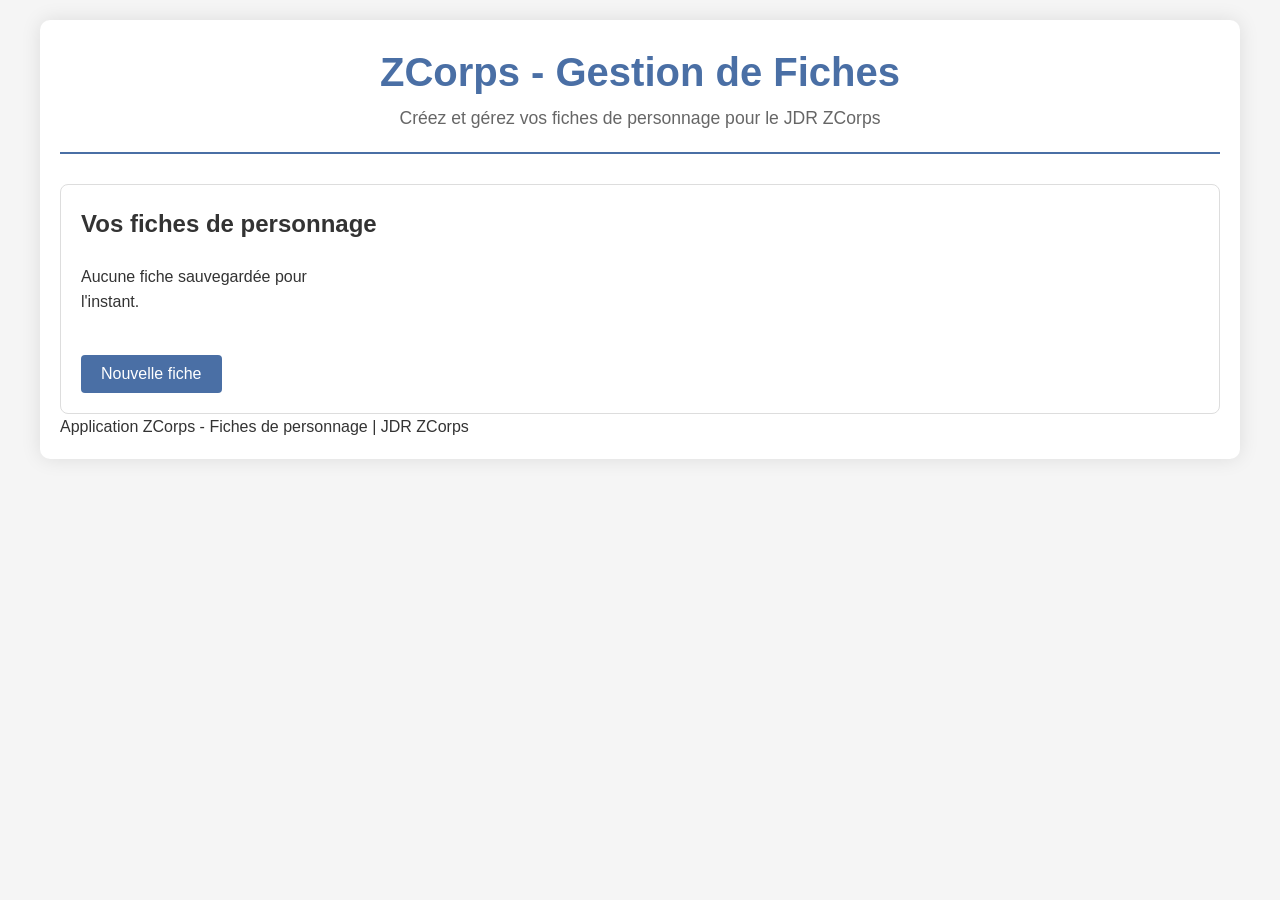
==== zcorps/index.html @ a2f037ef "Add ZCorps character sheet web application - HTML5 single-page application for ZCorps RPG character " ====
<!DOCTYPE html>
<html lang="fr">
<head>
    <meta charset="UTF-8">
    <meta name="viewport" content="width=device-width, initial-scale=1.0">
    <title>ZCorps - Fiches de Personnage</title>
    <link rel="stylesheet" href="styles.css">
</head>
<body>
    <div class="container">
        <header>
            <h1>ZCorps - Gestion de Fiches</h1>
            <p>Créez et gérez vos fiches de personnage pour le JDR ZCorps</p>
        </header>

        <main>
            <!-- Section création de fiche -->
            <section id="creation-section" class="section">
                <h2>Créer une nouvelle fiche</h2>
                <form id="character-form">
                    <div class="form-group">
                        <label for="char-name">Nom du personnage :</label>
                        <input type="text" id="char-name" required placeholder="Ex: Arthur">
                    </div>

                    <div class="form-group">
                        <label for="char-type">Type :</label>
                        <select id="char-type" required>
                            <option value="Joueur">Joueur</option>
                            <option value="PNJ">PNJ</option>
                        </select>
                    </div>

                    <h3>Caractéristiques (6D à répartir, base 2D chacune)</h3>
                    <div class="attributes-grid">
                        <div class="attribute-item">
                            <label>Agilité</label>
                            <input type="number" id="attr-agilite" min="0" max="6" value="2" data-attr="agilite">
                            <span class="dice-indicator">2D</span>
                        </div>
                        <div class="attribute-item">
                            <label>Adresse</label>
                            <input type="number" id="attr-adresse" min="0" max="6" value="2" data-attr="adresse">
                            <span class="dice-indicator">2D</span>
                        </div>
                        <div class="attribute-item">
                            <label>Puissance</label>
                            <input type="number" id="attr-puissance" min="0" max="6" value="2" data-attr="puissance">
                            <span class="dice-indicator">2D</span>
                        </div>
                        <div class="attribute-item">
                            <label>Connaissances</label>
                            <input type="number" id="attr-connaissances" min="0" max="6" value="2" data-attr="connaissances">
                            <span class="dice-indicator">2D</span>
                        </div>
                        <div class="attribute-item">
                            <label>Perception</label>
                            <input type="number" id="attr-perception" min="0" max="6" value="2" data-attr="perception">
                            <span class="dice-indicator">2D</span>
                        </div>
                        <div class="attribute-item">
                            <label>Présence</label>
                            <input type="number" id="attr-presence" min="0" max="6" value="2" data-attr="presence">
                            <span class="dice-indicator">2D</span>
                        </div>
                    </div>
                    <div class="points-info">
                        <span>Points utilisés : <span id="attr-points-used">12</span>/12D</span>
                        <span class="warning" id="attr-warning"></span>
                    </div>

                    <h3>Compétences (12 compétences à choisir, 7D à répartir)</h3>
                    <div class="skills-selection">
                        <div class="skills-category">
                            <h4>Agilité</h4>
                            <div class="skill-checkboxes">
                                <label><input type="checkbox" data-skill="Acrobaties" data-attr="agilite"> Acrobaties</label>
                                <label><input type="checkbox" data-skill="Bagarre" data-attr="agilite"> Bagarre</label>
                                <label><input type="checkbox" data-skill="Contorsion" data-attr="agilite"> Contorsion</label>
                                <label><input type="checkbox" data-skill="Discrétion" data-attr="agilite"> Discrétion</label>
                                <label><input type="checkbox" data-skill="Équitation" data-attr="agilite"> Équitation</label>
                                <label><input type="checkbox" data-skill="Esquive" data-attr="agilite"> Esquive</label>
                                <label><input type="checkbox" data-skill="Grimper" data-attr="agilite"> Grimper</label>
                                <label><input type="checkbox" data-skill="Mêlée" data-attr="agilite"> Mêlée</label>
                                <label><input type="checkbox" data-skill="Sauter" data-attr="agilite"> Sauter</label>
                            </div>
                        </div>

                        <div class="skills-category">
                            <h4>Adresse</h4>
                            <div class="skill-checkboxes">
                                <label><input type="checkbox" data-skill="Armes à feu" data-attr="adresse"> Armes à feu</label>
                                <label><input type="checkbox" data-skill="Arme de jet" data-attr="adresse"> Arme de jet</label>
                                <label><input type="checkbox" data-skill="Crochetage" data-attr="adresse"> Crochetage</label>
                                <label><input type="checkbox" data-skill="Dextérité" data-attr="adresse"> Dextérité</label>
                                <label><input type="checkbox" data-skill="Lancer" data-attr="adresse"> Lancer</label>
                                <label><input type="checkbox" data-skill="Pilotage" data-attr="adresse"> Pilotage</label>
                                <label><input type="checkbox" data-skill="Réparer" data-attr="adresse"> Réparer</label>
                            </div>
                        </div>

                        <div class="skills-category">
                            <h4>Puissance</h4>
                            <div class="skill-checkboxes">
                                <label><input type="checkbox" data-skill="Courir" data-attr="puissance"> Courir</label>
                                <label><input type="checkbox" data-skill="Endurance" data-attr="puissance"> Endurance</label>
                                <label><input type="checkbox" data-skill="Nager" data-attr="puissance"> Nager</label>
                                <label><input type="checkbox" data-skill="Soulever" data-attr="puissance"> Soulever</label>
                            </div>
                        </div>

                        <div class="skills-category">
                            <h4>Connaissances</h4>
                            <div class="skill-checkboxes">
                                <label><input type="checkbox" data-skill="Affaires" data-attr="connaissances"> Affaires</label>
                                <label><input type="checkbox" data-skill="Contrefaçon" data-attr="connaissances"> Contrefaçon</label>
                                <label><input type="checkbox" data-skill="Démolition" data-attr="connaissances"> Démolition</label>
                                <label><input type="checkbox" data-skill="Électronique" data-attr="connaissances"> Électronique</label>
                                <label><input type="checkbox" data-skill="Érudition" data-attr="connaissances"> Érudition</label>
                                <label><input type="checkbox" data-skill="Informatique" data-attr="connaissances"> Informatique</label>
                                <label><input type="checkbox" data-skill="Langues" data-attr="connaissances"> Langues</label>
                                <label><input type="checkbox" data-skill="Médecine" data-attr="connaissances"> Médecine</label>
                                <label><input type="checkbox" data-skill="Navigation" data-attr="connaissances"> Navigation</label>
                                <label><input type="checkbox" data-skill="Sécurité" data-attr="connaissances"> Sécurité</label>
                                <label><input type="checkbox" data-skill="Sciences occultes" data-attr="connaissances"> Sciences occultes</label>
                            </div>
                        </div>

                        <div class="skills-category">
                            <h4>Perception</h4>
                            <div class="skill-checkboxes">
                                <label><input type="checkbox" data-skill="Art" data-attr="perception"> Art</label>
                                <label><input type="checkbox" data-skill="Camouflage" data-attr="perception"> Camouflage</label>
                                <label><input type="checkbox" data-skill="Chercher" data-attr="perception"> Chercher</label>
                                <label><input type="checkbox" data-skill="Connaissance de la Rue" data-attr="perception"> Connaissance de la Rue</label>
                                <label><input type="checkbox" data-skill="Investigation" data-attr="perception"> Investigation</label>
                                <label><input type="checkbox" data-skill="Jeux" data-attr="perception"> Jeux</label>
                                <label><input type="checkbox" data-skill="Pister" data-attr="perception"> Pister</label>
                                <label><input type="checkbox" data-skill="Survie" data-attr="perception"> Survie</label>
                            </div>
                        </div>

                        <div class="skills-category">
                            <h4>Présence</h4>
                            <div class="skill-checkboxes">
                                <label><input type="checkbox" data-skill="Charmer" data-attr="presence"> Charmer</label>
                                <label><input type="checkbox" data-skill="Commander" data-attr="presence"> Commander</label>
                                <label><input type="checkbox" data-skill="Déguisement" data-attr="presence"> Déguisement</label>
                                <label><input type="checkbox" data-skill="Dressage" data-attr="presence"> Dressage</label>
                                <label><input type="checkbox" data-skill="Empathie" data-attr="presence"> Empathie</label>
                                <label><input type="checkbox" data-skill="Escroquerie" data-attr="presence"> Escroquerie</label>
                                <label><input type="checkbox" data-skill="Intimidation" data-attr="presence"> Intimidation</label>
                                <label><input type="checkbox" data-skill="Persuasion" data-attr="presence"> Persuasion</label>
                                <label><input type="checkbox" data-skill="Volonté" data-attr="presence"> Volonté</label>
                            </div>
                        </div>
                    </div>

                    <div class="selected-skills">
                        <h4>Compétences sélectionnées (12 max) : <span id="skills-count">0</span>/12</h4>
                        <div id="skills-list"></div>
                        <div class="points-info">
                            <span>Points utilisés : <span id="skills-points-used">0</span>/7D</span>
                            <span class="warning" id="skills-warning"></span>
                        </div>
                    </div>

                    <div class="form-actions">
                        <button type="button" id="add-skill-btn" disabled>Ajouter les compétences sélectionnées</button>
                        <button type="submit" id="save-char-btn" disabled>Sauvegarder la fiche</button>
                        <button type="button" id="cancel-btn">Annuler</button>
                    </div>
                </form>
            </section>

            <!-- Section liste des fiches -->
            <section id="list-section" class="section">
                <h2>Vos fiches de personnage</h2>
                <div class="characters-list" id="characters-list">
                    <p>Aucune fiche sauvegardée pour l'instant.</p>
                </div>
                <button id="new-char-btn" class="btn-primary">Nouvelle fiche</button>
            </section>

            <!-- Section visualisation de fiche -->
            <section id="view-section" class="section hidden">
                <h2 id="view-char-name">Nom du personnage</h2>
                <div class="char-type-badge" id="view-char-type">Joueur</div>
                
                <div class="character-sheet">
                    <div class="attributes-display">
                        <h3>Caractéristiques</h3>
                        <div class="attributes-grid" id="view-attributes"></div>
                    </div>

                    <div class="skills-display">
                        <h3>Compétences</h3>
                        <div class="skills-grid" id="view-skills"></div>
                    </div>
                </div>

                <div class="dice-result" id="dice-result"></div>

                <div class="view-actions">
                    <button id="edit-char-btn" class="btn-secondary">Modifier</button>
                    <button id="delete-char-btn" class="btn-danger">Supprimer</button>
                    <button id="back-to-list-btn" class="btn-primary">Retour à la liste</button>
                </div>
            </section>
        </main>

        <footer>
            <p>Application ZCorps - Fiches de personnage | JDR ZCorps</p>
        </footer>
    </div>

    <!-- Modal pour le jet de dés -->
    <div id="dice-modal" class="modal hidden">
        <div class="modal-content">
            <h3>Lancer de dés</h3>
            <p id="dice-modal-info"></p>
            <div class="dice-animation" id="dice-animation"></div>
            <p>Résultat : <span id="dice-total">0</span></p>
            <div class="dice-details" id="dice-details"></div>
            <button id="close-modal-btn" class="btn-primary">Fermer</button>
        </div>
    </div>

    <script src="data.js"></script>
    <script src="app.js"></script>
</body>
</html>
---- zcorps/styles.css ----
/* Styles pour l'application ZCorps */

* {
    box-sizing: border-box;
    margin: 0;
    padding: 0;
}

body {
    font-family: 'Segoe UI', Tahoma, Geneva, Verdana, sans-serif;
    line-height: 1.6;
    color: #333;
    background-color: #f5f5f5;
    padding: 20px;
}

.container {
    max-width: 1200px;
    margin: 0 auto;
    background-color: white;
    border-radius: 10px;
    box-shadow: 0 0 20px rgba(0, 0, 0, 0.1);
    padding: 20px;
}

header {
    text-align: center;
    margin-bottom: 30px;
    padding-bottom: 20px;
    border-bottom: 2px solid #4a6fa5;
}

header h1 {
    color: #4a6fa5;
    font-size: 2.5em;
}

header p {
    color: #666;
    font-size: 1.1em;
}

main {
    display: flex;
    flex-direction: column;
    gap: 30px;
}

.section {
    padding: 20px;
    border: 1px solid #ddd;
    border-radius: 8px;
    background-color: #fff;
}

.hidden {
    display: none !important;
}

/* Formulaire */
.form-group {
    margin-bottom: 15px;
}

.form-group label {
    display: block;
    margin-bottom: 5px;
    font-weight: bold;
    color: #4a6fa5;
}

.form-group input[type="text"],
.form-group select {
    width: 100%;
    padding: 10px;
    border: 1px solid #ddd;
    border-radius: 4px;
    font-size: 1em;
}

.form-group input[type="text"]:focus,
.form-group select:focus {
    outline: none;
    border-color: #4a6fa5;
    box-shadow: 0 0 5px rgba(74, 111, 165, 0.5);
}

/* Grille des caractéristiques */
.attributes-grid {
    display: grid;
    grid-template-columns: repeat(auto-fit, minmax(150px, 1fr));
    gap: 15px;
    margin: 15px 0;
}

.attribute-item {
    display: flex;
    flex-direction: column;
    align-items: center;
    padding: 10px;
    border: 1px solid #ddd;
    border-radius: 8px;
    background-color: #f9f9f9;
}

.attribute-item label {
    font-weight: bold;
    margin-bottom: 5px;
    color: #333;
    font-size: 0.9em;
    text-align: center;
}

.attribute-item input[type="number"] {
    width: 60px;
    padding: 5px;
    text-align: center;
    border: 1px solid #ccc;
    border-radius: 4px;
    font-size: 1em;
}

.attribute-item input[type="number"]:focus {
    outline: none;
    border-color: #4a6fa5;
}

.dice-indicator {
    margin-top: 5px;
    font-weight: bold;
    color: #4a6fa5;
    font-size: 0.9em;
}

/* Points info */
.points-info {
    display: flex;
    justify-content: space-between;
    align-items: center;
    margin: 15px 0;
    padding: 10px;
    background-color: #f0f8ff;
    border-radius: 4px;
}

.warning {
    color: #d9534f;
    font-weight: bold;
}

/* Compétences */
.skills-selection {
    display: grid;
    grid-template-columns: repeat(auto-fit, minmax(250px, 1fr));
    gap: 20px;
    margin: 15px 0;
}

.skills-category {
    border: 1px solid #ddd;
    border-radius: 8px;
    padding: 10px;
    background-color: #f9f9f9;
}

.skills-category h4 {
    color: #4a6fa5;
    margin-bottom: 10px;
    font-size: 1.1em;
    border-bottom: 1px solid #eee;
    padding-bottom: 5px;
}

.skill-checkboxes {
    display: flex;
    flex-direction: column;
    gap: 5px;
}

.skill-checkboxes label {
    display: flex;
    align-items: center;
    gap: 8px;
    font-size: 0.9em;
    cursor: pointer;
}

.skill-checkboxes input[type="checkbox"] {
    margin: 0;
}

.selected-skills {
    margin: 20px 0;
    padding: 15px;
    border: 1px solid #4a6fa5;
    border-radius: 8px;
    background-color: #f0f8ff;
}

.selected-skills h4 {
    color: #4a6fa5;
    margin-bottom: 10px;
}

#skills-list {
    display: flex;
    flex-wrap: wrap;
    gap: 10px;
    margin: 10px 0;
}

.skill-item {
    display: flex;
    align-items: center;
    gap: 8px;
    padding: 5px 10px;
    background-color: white;
    border: 1px solid #ddd;
    border-radius: 4px;
    font-size: 0.9em;
}

.skill-item input[type="number"] {
    width: 50px;
    padding: 3px;
    text-align: center;
    border: 1px solid #ccc;
    border-radius: 3px;
}

.skill-item .remove-skill {
    cursor: pointer;
    color: #d9534f;
    font-weight: bold;
    margin-left: 5px;
}

/* Boutons */
.form-actions {
    display: flex;
    gap: 10px;
    margin-top: 20px;
}

button {
    padding: 10px 20px;
    border: none;
    border-radius: 4px;
    cursor: pointer;
    font-size: 1em;
    transition: background-color 0.3s;
}

button:disabled {
    opacity: 0.5;
    cursor: not-allowed;
}

.btn-primary {
    background-color: #4a6fa5;
    color: white;
}

.btn-primary:hover:not(:disabled) {
    background-color: #3a5a8f;
}

.btn-secondary {
    background-color: #6c757d;
    color: white;
}

.btn-secondary:hover:not(:disabled) {
    background-color: #5a6268;
}

.btn-danger {
    background-color: #d9534f;
    color: white;
}

.btn-danger:hover:not(:disabled) {
    background-color: #c9302c;
}

#new-char-btn {
    margin-top: 20px;
}

/* Liste des personnages */
.characters-list {
    display: grid;
    grid-template-columns: repeat(auto-fill, minmax(250px, 1fr));
    gap: 15px;
    margin: 20px 0;
}

.character-card {
    border: 1px solid #ddd;
    border-radius: 8px;
    padding: 15px;
    background-color: #f9f9f9;
    cursor: pointer;
    transition: transform 0.2s, box-shadow 0.2s;
}

.character-card:hover {
    transform: translateY(-5px);
    box-shadow: 0 5px 15px rgba(0, 0, 0, 0.1);
}

.character-card h3 {
    color: #4a6fa5;
    margin-bottom: 5px;
}

.character-card .char-type {
    display: inline-block;
    padding: 3px 8px;
    border-radius: 12px;
    font-size: 0.8em;
    font-weight: bold;
    margin-bottom: 10px;
}

.character-card .char-type.joueur {
    background-color: #d4edda;
    color: #155724;
}

.character-card .char-type.pnj {
    background-color: #f8d7da;
    color: #721c24;
}

.character-card .char-preview {
    display: flex;
    flex-direction: column;
    gap: 5px;
    font-size: 0.9em;
}

.character-card .char-preview div {
    display: flex;
    justify-content: space-between;
}

/* Fiche de personnage */
.character-sheet {
    display: grid;
    grid-template-columns: 1fr 2fr;
    gap: 20px;
    margin: 20px 0;
}

.attributes-display,
.skills-display {
    border: 1px solid #ddd;
    border-radius: 8px;
    padding: 15px;
    background-color: #f9f9f9;
}

.attributes-display h3,
.skills-display h3 {
    color: #4a6fa5;
    margin-bottom: 15px;
    border-bottom: 1px solid #eee;
    padding-bottom: 10px;
}

#view-attributes {
    display: grid;
    grid-template-columns: repeat(auto-fit, minmax(120px, 1fr));
    gap: 10px;
}

.view-attribute {
    display: flex;
    flex-direction: column;
    align-items: center;
    padding: 10px;
    background-color: white;
    border: 1px solid #ddd;
    border-radius: 4px;
}

.view-attribute .attr-name {
    font-weight: bold;
    margin-bottom: 5px;
    color: #333;
    font-size: 0.9em;
    text-align: center;
}

.view-attribute .attr-value {
    font-size: 1.2em;
    font-weight: bold;
    color: #4a6fa5;
}

#view-skills {
    display: grid;
    grid-template-columns: repeat(auto-fill, minmax(200px, 1fr));
    gap: 10px;
}

.view-skill {
    display: flex;
    flex-direction: column;
    padding: 10px;
    background-color: white;
    border: 1px solid #ddd;
    border-radius: 4px;
    cursor: pointer;
    transition: background-color 0.2s;
}

.view-skill:hover {
    background-color: #f0f8ff;
}

.view-skill .skill-name {
    font-weight: bold;
    margin-bottom: 5px;
    color: #333;
    font-size: 0.9em;
}

.view-skill .skill-value {
    font-size: 1.1em;
    font-weight: bold;
    color: #4a6fa5;
}

.view-skill .skill-attr {
    font-size: 0.8em;
    color: #666;
    margin-top: 5px;
}

/* Résultat de dés */
.dice-result {
    margin: 20px 0;
    padding: 15px;
    border: 1px solid #4a6fa5;
    border-radius: 8px;
    background-color: #f0f8ff;
    min-height: 50px;
}

.dice-result h4 {
    color: #4a6fa5;
    margin-bottom: 10px;
}

.view-actions {
    display: flex;
    gap: 10px;
    margin-top: 20px;
}

.char-type-badge {
    display: inline-block;
    padding: 5px 15px;
    border-radius: 20px;
    font-weight: bold;
    margin-bottom: 20px;
}

.char-type-badge.joueur {
    background-color: #d4edda;
    color: #155724;
}

.char-type-badge.pnj {
    background-color: #f8d7da;
    color: #721c24;
}

/* Modal */
.modal {
    position: fixed;
    top: 0;
    left: 0;
    width: 100%;
    height: 100%;
    background-color: rgba(0, 0, 0, 0.7);
    display: flex;
    justify-content: center;
    align-items: center;
    z-index: 1000;
}

.modal-content {
    background-color: white;
    padding: 30px;
    border-radius: 10px;
    max-width: 500px;
    width: 90%;
    text-align: center;
    box-shadow: 0 0 20px rgba(0, 0, 0, 0.3);
}

.modal-content h3 {
    color: #4a6fa5;
    margin-bottom: 20px;
}

.modal-content p {
    margin: 10px 0;
    font-size: 1.1em;
}

.dice-animation {
    display: flex;
    justify-content: center;
    gap: 10px;
    margin: 20px 0;
    min-height: 50px;
}

.dice {
    width: 40px;
    height: 40px;
    background-color: white;
    border: 2px solid #333;
    border-radius: 8px;
    display: flex;
    justify-content: center;
    align-items: center;
    font-size: 1.5em;
    font-weight: bold;
    box-shadow: 0 3px 6px rgba(0, 0, 0, 0.2);
    animation: shake 0.5s;
}

@keyframes shake {
    0%, 100% { transform: translateY(0); }
    25% { transform: translateY(-10px) rotate(-10deg); }
    50% { transform: translateY(0) rotate(0); }
    75% { transform: translateY(-10px) rotate(10deg); }
}

.dice-details {
    display: flex;
    justify-content: center;
    flex-wrap: wrap;
    gap: 5px;
    margin: 15px 0;
    font-size: 0.9em;
}

.dice-details span {
    background-color: #f0f8ff;
    padding: 3px 8px;
    border-radius: 4px;
    color: #4a6fa5;
}

#dice-total {
    font-size: 2em;
    font-weight: bold;
    color: #4a6fa5;
}

#close-modal-btn {
    margin-top: 20px;
}

/* Responsive */
@media (max-width: 768px) {
    .container {
        padding: 10px;
    }

    .character-sheet {
        grid-template-columns: 1fr;
    }

    .skills-selection {
        grid-template-columns: 1fr;
    }

    .attributes-grid {
        grid-template-columns: repeat(2, 1fr);
    }

    #view-attributes {
        grid-template-columns: repeat(2, 1fr);
    }

    #view-skills {
        grid-template-columns: 1fr;
    }

    .form-actions {
        flex-direction: column;
    }

    .view-actions {
        flex-direction: column;
    }
}

/* Scrollbar */
::-webkit-scrollbar {
    width: 10px;
}

::-webkit-scrollbar-track {
    background: #f1f1f1;
}

::-webkit-scrollbar-thumb {
    background: #4a6fa5;
    border-radius: 5px;
}

::-webkit-scrollbar-thumb:hover {
    background: #3a5a8f;
}
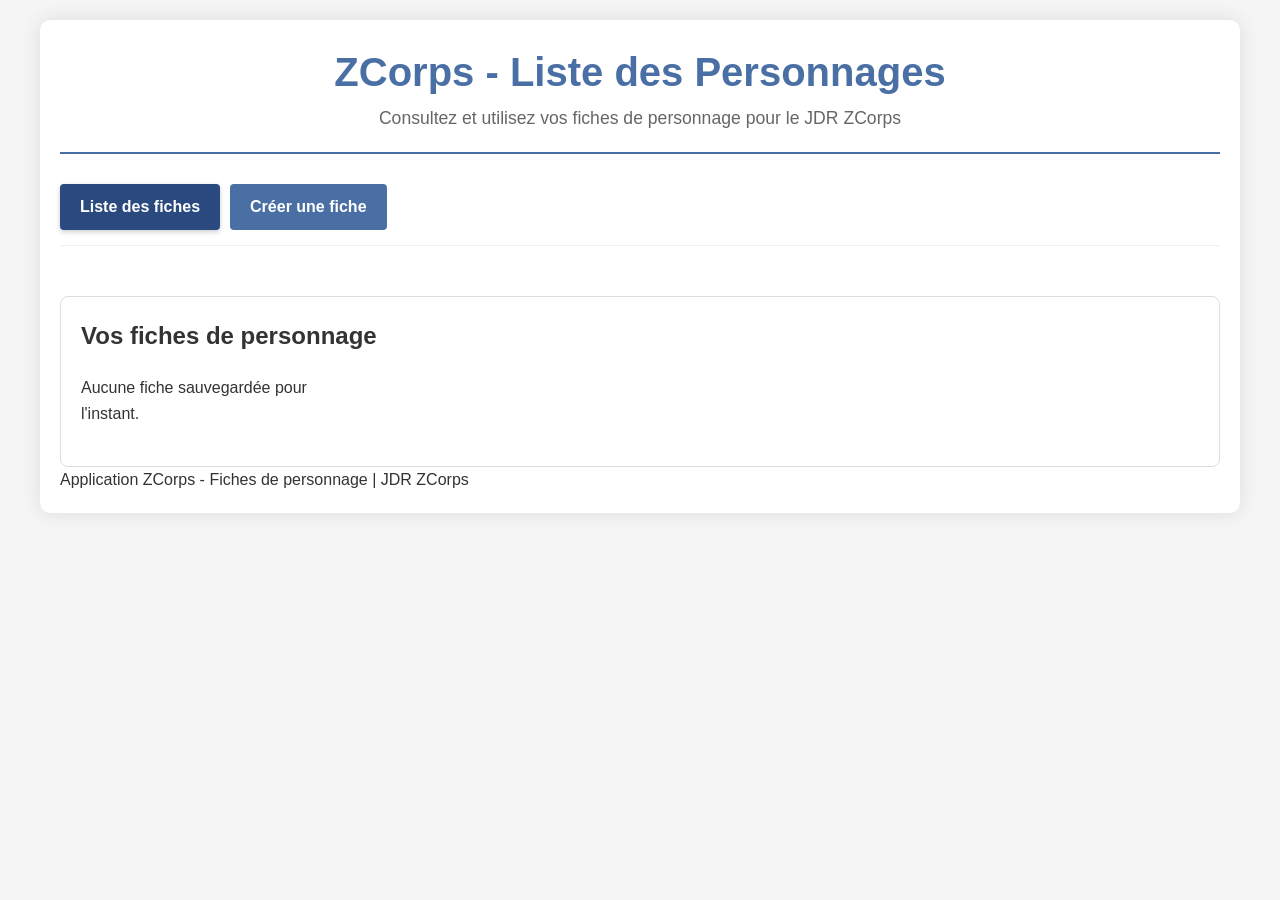
==== commit 18723aab: "Split into two landing pages: creation and consultation - list.html: Page for viewing character shee" ====
--- a/zcorps/index.html
+++ b/zcorps/index.html
@@ -3,230 +3,14 @@
 <head>
     <meta charset="UTF-8">
     <meta name="viewport" content="width=device-width, initial-scale=1.0">
-    <title>ZCorps - Fiches de Personnage</title>
-    <link rel="stylesheet" href="styles.css">
+    <meta http-equiv="refresh" content="0; url=list.html">
+    <title>ZCorps - Redirection</title>
 </head>
 <body>
-    <div class="container">
-        <header>
-            <h1>ZCorps - Gestion de Fiches</h1>
-            <p>Créez et gérez vos fiches de personnage pour le JDR ZCorps</p>
-        </header>
-
-        <main>
-            <!-- Section création de fiche -->
-            <section id="creation-section" class="section">
-                <h2>Créer une nouvelle fiche</h2>
-                <form id="character-form">
-                    <div class="form-group">
-                        <label for="char-name">Nom du personnage :</label>
-                        <input type="text" id="char-name" required placeholder="Ex: Arthur">
-                    </div>
-
-                    <div class="form-group">
-                        <label for="char-type">Type :</label>
-                        <select id="char-type" required>
-                            <option value="Joueur">Joueur</option>
-                            <option value="PNJ">PNJ</option>
-                        </select>
-                    </div>
-
-                    <h3>Caractéristiques (6D à répartir, base 2D chacune)</h3>
-                    <div class="attributes-grid">
-                        <div class="attribute-item">
-                            <label>Agilité</label>
-                            <input type="number" id="attr-agilite" min="0" max="6" value="2" data-attr="agilite">
-                            <span class="dice-indicator">2D</span>
-                        </div>
-                        <div class="attribute-item">
-                            <label>Adresse</label>
-                            <input type="number" id="attr-adresse" min="0" max="6" value="2" data-attr="adresse">
-                            <span class="dice-indicator">2D</span>
-                        </div>
-                        <div class="attribute-item">
-                            <label>Puissance</label>
-                            <input type="number" id="attr-puissance" min="0" max="6" value="2" data-attr="puissance">
-                            <span class="dice-indicator">2D</span>
-                        </div>
-                        <div class="attribute-item">
-                            <label>Connaissances</label>
-                            <input type="number" id="attr-connaissances" min="0" max="6" value="2" data-attr="connaissances">
-                            <span class="dice-indicator">2D</span>
-                        </div>
-                        <div class="attribute-item">
-                            <label>Perception</label>
-                            <input type="number" id="attr-perception" min="0" max="6" value="2" data-attr="perception">
-                            <span class="dice-indicator">2D</span>
-                        </div>
-                        <div class="attribute-item">
-                            <label>Présence</label>
-                            <input type="number" id="attr-presence" min="0" max="6" value="2" data-attr="presence">
-                            <span class="dice-indicator">2D</span>
-                        </div>
-                    </div>
-                    <div class="points-info">
-                        <span>Points utilisés : <span id="attr-points-used">12</span>/12D</span>
-                        <span class="warning" id="attr-warning"></span>
-                    </div>
-
-                    <h3>Compétences (12 compétences à choisir, 7D à répartir)</h3>
-                    <div class="skills-selection">
-                        <div class="skills-category">
-                            <h4>Agilité</h4>
-                            <div class="skill-checkboxes">
-                                <label><input type="checkbox" data-skill="Acrobaties" data-attr="agilite"> Acrobaties</label>
-                                <label><input type="checkbox" data-skill="Bagarre" data-attr="agilite"> Bagarre</label>
-                                <label><input type="checkbox" data-skill="Contorsion" data-attr="agilite"> Contorsion</label>
-                                <label><input type="checkbox" data-skill="Discrétion" data-attr="agilite"> Discrétion</label>
-                                <label><input type="checkbox" data-skill="Équitation" data-attr="agilite"> Équitation</label>
-                                <label><input type="checkbox" data-skill="Esquive" data-attr="agilite"> Esquive</label>
-                                <label><input type="checkbox" data-skill="Grimper" data-attr="agilite"> Grimper</label>
-                                <label><input type="checkbox" data-skill="Mêlée" data-attr="agilite"> Mêlée</label>
-                                <label><input type="checkbox" data-skill="Sauter" data-attr="agilite"> Sauter</label>
-                            </div>
-                        </div>
-
-                        <div class="skills-category">
-                            <h4>Adresse</h4>
-                            <div class="skill-checkboxes">
-                                <label><input type="checkbox" data-skill="Armes à feu" data-attr="adresse"> Armes à feu</label>
-                                <label><input type="checkbox" data-skill="Arme de jet" data-attr="adresse"> Arme de jet</label>
-                                <label><input type="checkbox" data-skill="Crochetage" data-attr="adresse"> Crochetage</label>
-                                <label><input type="checkbox" data-skill="Dextérité" data-attr="adresse"> Dextérité</label>
-                                <label><input type="checkbox" data-skill="Lancer" data-attr="adresse"> Lancer</label>
-                                <label><input type="checkbox" data-skill="Pilotage" data-attr="adresse"> Pilotage</label>
-                                <label><input type="checkbox" data-skill="Réparer" data-attr="adresse"> Réparer</label>
-                            </div>
-                        </div>
-
-                        <div class="skills-category">
-                            <h4>Puissance</h4>
-                            <div class="skill-checkboxes">
-                                <label><input type="checkbox" data-skill="Courir" data-attr="puissance"> Courir</label>
-                                <label><input type="checkbox" data-skill="Endurance" data-attr="puissance"> Endurance</label>
-                                <label><input type="checkbox" data-skill="Nager" data-attr="puissance"> Nager</label>
-                                <label><input type="checkbox" data-skill="Soulever" data-attr="puissance"> Soulever</label>
-                            </div>
-                        </div>
-
-                        <div class="skills-category">
-                            <h4>Connaissances</h4>
-                            <div class="skill-checkboxes">
-                                <label><input type="checkbox" data-skill="Affaires" data-attr="connaissances"> Affaires</label>
-                                <label><input type="checkbox" data-skill="Contrefaçon" data-attr="connaissances"> Contrefaçon</label>
-                                <label><input type="checkbox" data-skill="Démolition" data-attr="connaissances"> Démolition</label>
-                                <label><input type="checkbox" data-skill="Électronique" data-attr="connaissances"> Électronique</label>
-                                <label><input type="checkbox" data-skill="Érudition" data-attr="connaissances"> Érudition</label>
-                                <label><input type="checkbox" data-skill="Informatique" data-attr="connaissances"> Informatique</label>
-                                <label><input type="checkbox" data-skill="Langues" data-attr="connaissances"> Langues</label>
-                                <label><input type="checkbox" data-skill="Médecine" data-attr="connaissances"> Médecine</label>
-                                <label><input type="checkbox" data-skill="Navigation" data-attr="connaissances"> Navigation</label>
-                                <label><input type="checkbox" data-skill="Sécurité" data-attr="connaissances"> Sécurité</label>
-                                <label><input type="checkbox" data-skill="Sciences occultes" data-attr="connaissances"> Sciences occultes</label>
-                            </div>
-                        </div>
-
-                        <div class="skills-category">
-                            <h4>Perception</h4>
-                            <div class="skill-checkboxes">
-                                <label><input type="checkbox" data-skill="Art" data-attr="perception"> Art</label>
-                                <label><input type="checkbox" data-skill="Camouflage" data-attr="perception"> Camouflage</label>
-                                <label><input type="checkbox" data-skill="Chercher" data-attr="perception"> Chercher</label>
-                                <label><input type="checkbox" data-skill="Connaissance de la Rue" data-attr="perception"> Connaissance de la Rue</label>
-                                <label><input type="checkbox" data-skill="Investigation" data-attr="perception"> Investigation</label>
-                                <label><input type="checkbox" data-skill="Jeux" data-attr="perception"> Jeux</label>
-                                <label><input type="checkbox" data-skill="Pister" data-attr="perception"> Pister</label>
-                                <label><input type="checkbox" data-skill="Survie" data-attr="perception"> Survie</label>
-                            </div>
-                        </div>
-
-                        <div class="skills-category">
-                            <h4>Présence</h4>
-                            <div class="skill-checkboxes">
-                                <label><input type="checkbox" data-skill="Charmer" data-attr="presence"> Charmer</label>
-                                <label><input type="checkbox" data-skill="Commander" data-attr="presence"> Commander</label>
-                                <label><input type="checkbox" data-skill="Déguisement" data-attr="presence"> Déguisement</label>
-                                <label><input type="checkbox" data-skill="Dressage" data-attr="presence"> Dressage</label>
-                                <label><input type="checkbox" data-skill="Empathie" data-attr="presence"> Empathie</label>
-                                <label><input type="checkbox" data-skill="Escroquerie" data-attr="presence"> Escroquerie</label>
-                                <label><input type="checkbox" data-skill="Intimidation" data-attr="presence"> Intimidation</label>
-                                <label><input type="checkbox" data-skill="Persuasion" data-attr="presence"> Persuasion</label>
-                                <label><input type="checkbox" data-skill="Volonté" data-attr="presence"> Volonté</label>
-                            </div>
-                        </div>
-                    </div>
-
-                    <div class="selected-skills">
-                        <h4>Compétences sélectionnées (12 max) : <span id="skills-count">0</span>/12</h4>
-                        <div id="skills-list"></div>
-                        <div class="points-info">
-                            <span>Points utilisés : <span id="skills-points-used">0</span>/7D</span>
-                            <span class="warning" id="skills-warning"></span>
-                        </div>
-                    </div>
-
-                    <div class="form-actions">
-                        <button type="button" id="add-skill-btn" disabled>Ajouter les compétences sélectionnées</button>
-                        <button type="submit" id="save-char-btn" disabled>Sauvegarder la fiche</button>
-                        <button type="button" id="cancel-btn">Annuler</button>
-                    </div>
-                </form>
-            </section>
-
-            <!-- Section liste des fiches -->
-            <section id="list-section" class="section">
-                <h2>Vos fiches de personnage</h2>
-                <div class="characters-list" id="characters-list">
-                    <p>Aucune fiche sauvegardée pour l'instant.</p>
-                </div>
-                <button id="new-char-btn" class="btn-primary">Nouvelle fiche</button>
-            </section>
-
-            <!-- Section visualisation de fiche -->
-            <section id="view-section" class="section hidden">
-                <h2 id="view-char-name">Nom du personnage</h2>
-                <div class="char-type-badge" id="view-char-type">Joueur</div>
-                
-                <div class="character-sheet">
-                    <div class="attributes-display">
-                        <h3>Caractéristiques</h3>
-                        <div class="attributes-grid" id="view-attributes"></div>
-                    </div>
-
-                    <div class="skills-display">
-                        <h3>Compétences</h3>
-                        <div class="skills-grid" id="view-skills"></div>
-                    </div>
-                </div>
-
-                <div class="dice-result" id="dice-result"></div>
-
-                <div class="view-actions">
-                    <button id="edit-char-btn" class="btn-secondary">Modifier</button>
-                    <button id="delete-char-btn" class="btn-danger">Supprimer</button>
-                    <button id="back-to-list-btn" class="btn-primary">Retour à la liste</button>
-                </div>
-            </section>
-        </main>
-
-        <footer>
-            <p>Application ZCorps - Fiches de personnage | JDR ZCorps</p>
-        </footer>
-    </div>
-
-    <!-- Modal pour le jet de dés -->
-    <div id="dice-modal" class="modal hidden">
-        <div class="modal-content">
-            <h3>Lancer de dés</h3>
-            <p id="dice-modal-info"></p>
-            <div class="dice-animation" id="dice-animation"></div>
-            <p>Résultat : <span id="dice-total">0</span></p>
-            <div class="dice-details" id="dice-details"></div>
-            <button id="close-modal-btn" class="btn-primary">Fermer</button>
-        </div>
-    </div>
-
-    <script src="data.js"></script>
-    <script src="app.js"></script>
+    <p>Redirection vers la page de liste des personnages...</p>
+    <p><a href="list.html">Cliquez ici si vous n'êtes pas redirigé automatiquement</a></p>
+    <script>
+        window.location.href = 'list.html';
+    </script>
 </body>
 </html>
